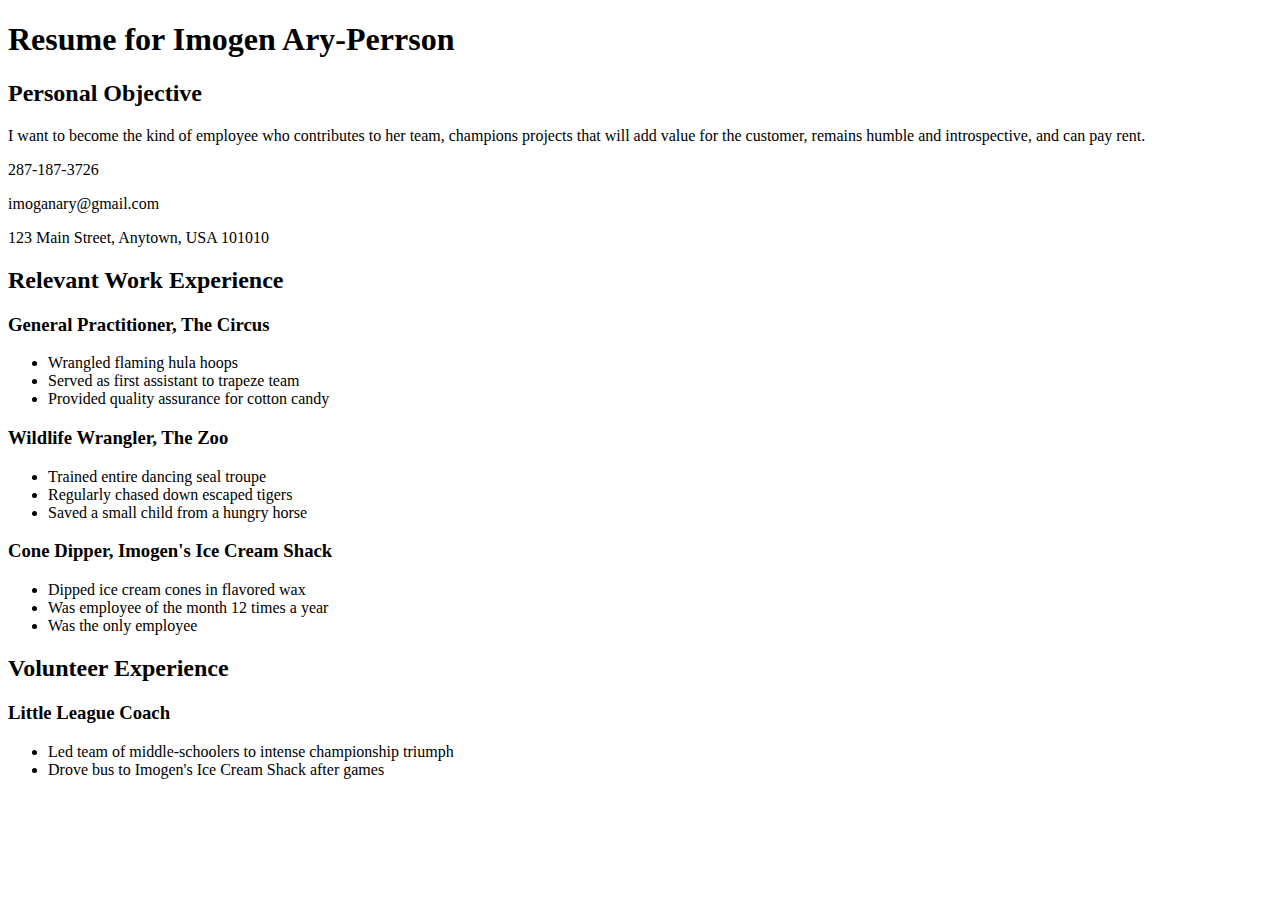
==== css/css-demo/index.html @ 56e997ec "add style to resume" ====
<!DOCTYPE html>
<html>
<head>
  <title>Resume</title>
  <!-- We're using Google Fonts, which you can also do on your sites, but you don't need to know how for any assessments in this unit. -->
  <link href='https://fonts.googleapis.com/css?family=Dancing+Script' rel='stylesheet' type='text/css'>
  <link rel="stylesheet" href="styles/elegant-styles.css" type="text/css">
  <link rel="stylesheet" href="styles/fixed-contact.css" type="text/css">
</head>
<body>
  <h1 id="resume-title">Resume for Imogen Ary-Perrson</h1>
  <section id="personal-objective">
    <h2>Personal Objective</h2>
    <p>I want to become the kind of employee who contributes to her team, champions projects that will add value for the customer, remains humble and introspective, and can pay rent.</p>
  </section>
  <section id="contact-info">
    <p>287-187-3726</p>
    <p>imoganary@gmail.com</p>
    <p>123 Main Street, Anytown, USA 101010</p>
  </section>

  <section id="work-experience">
    <h2 class="experience-category">Relevant Work Experience</h2>
    <section class="job">
      <h3>General Practitioner, The Circus</h3>
      <ul>
        <li>Wrangled flaming hula hoops</li>
        <li>Served as first assistant to trapeze team</li>
        <li class="featured">Provided quality assurance for cotton candy</li>
      </ul>
    </section>
    <section class="job">
      <h3>Wildlife Wrangler, The Zoo</h3>
      <ul>
        <li>Trained entire dancing seal troupe</li>
        <li>Regularly chased down escaped tigers</li>
        <li class="featured">Saved a small child from a hungry horse</li>
      </ul>
    </section>
    <section class="job">
      <h3>Cone Dipper, Imogen's Ice Cream Shack</h3>
      <ul>
        <li>Dipped ice cream cones in flavored wax</li>
        <li class="featured">Was employee of the month 12 times a year</li>
        <li>Was the only employee</li>
      </ul>
    </section>
  </section>

  <section id="volunteer-experience">
    <h2 class="experience-category">Volunteer Experience</h1>
    <section class="volunteer-gig">
      <h3>Little League Coach</h3>
      <ul>
        <li>Led team of middle-schoolers to intense championship triumph</li>
        <li>Drove bus to Imogen's Ice Cream Shack after games</li>
      </ul>
    </section>
  </section>
</body>
</html>
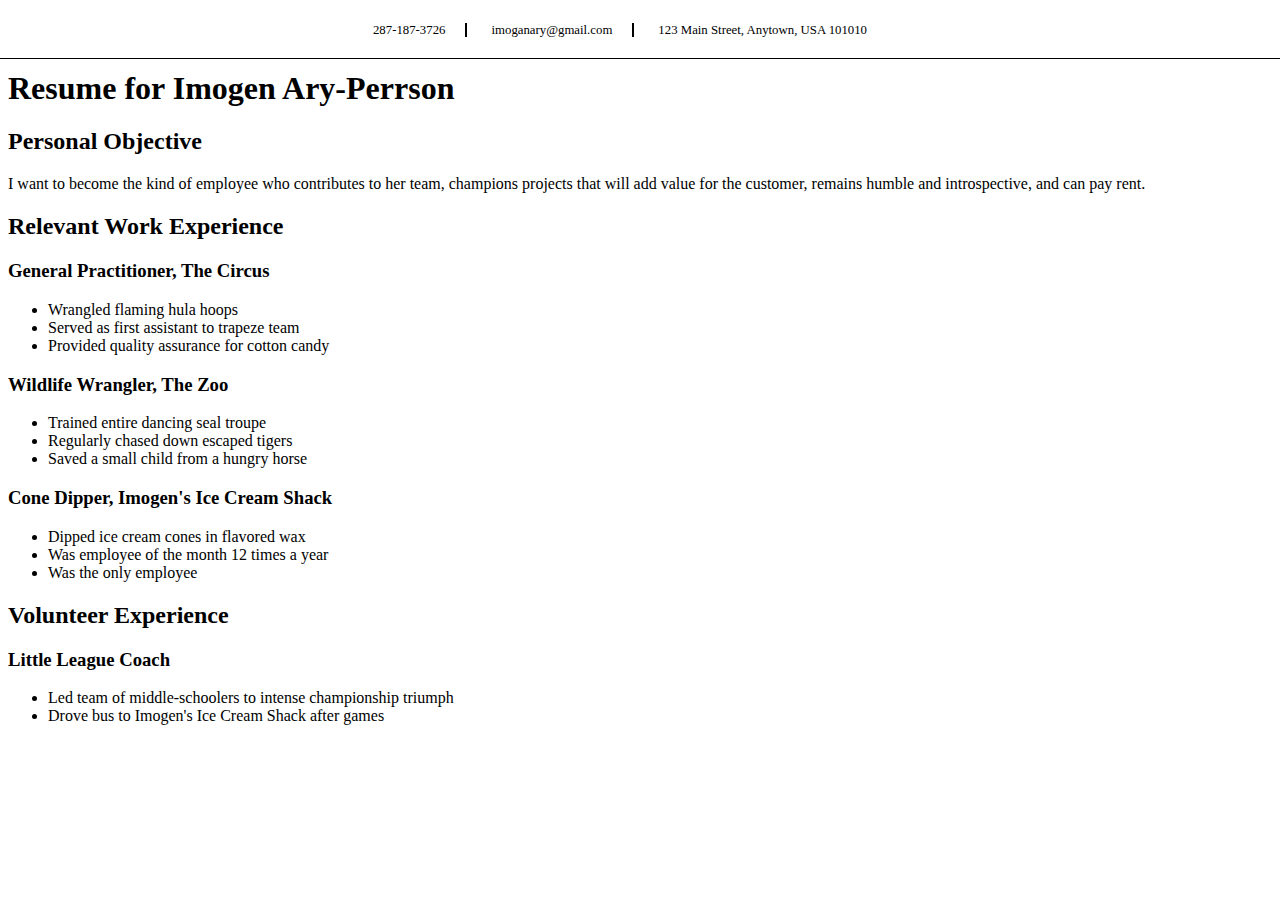
==== commit 24fdb2be: "change contact info font size" ====
--- a/css/css-demo/index.html
+++ b/css/css-demo/index.html
@@ -6,6 +6,7 @@
   <link href='https://fonts.googleapis.com/css?family=Dancing+Script' rel='stylesheet' type='text/css'>
   <link rel="stylesheet" href="styles/elegant-styles.css" type="text/css">
   <link rel="stylesheet" href="styles/fixed-contact.css" type="text/css">
+  <link rel="stylesheet" href="styles/practice.css" type="text/css">
 </head>
 <body>
   <h1 id="resume-title">Resume for Imogen Ary-Perrson</h1>
--- a/css/css-demo/styles/fixed-contact.css
+++ b/css/css-demo/styles/fixed-contact.css
@@ -0,0 +1,30 @@
+section#contact-info {
+  position: fixed;
+  top: 0px;
+  right: 0px;
+  text-align: center;
+  width: 100%;
+  background-color: white;
+  border-bottom: 1px solid black;
+  padding: 20px;
+}
+
+h1#resume-title {
+  margin-top: 70px;
+}
+
+section#contact-info p {
+  display: inline;
+  padding-right: 20px;
+  padding-left: 20px;
+  border-right: 2px solid black;
+  font-size: .8em;
+}
+
+/* We use the last-of-type selector
+to avoid the appearance of an extra
+border. */
+
+section#contact-info p:last-of-type {
+  border-right: none;
+}--- a/css/css-demo/styles/practice.css
+++ b/css/css-demo/styles/practice.css
@@ -0,0 +1,3 @@
+section#contact-size p {
+  font-size: .8em;
+}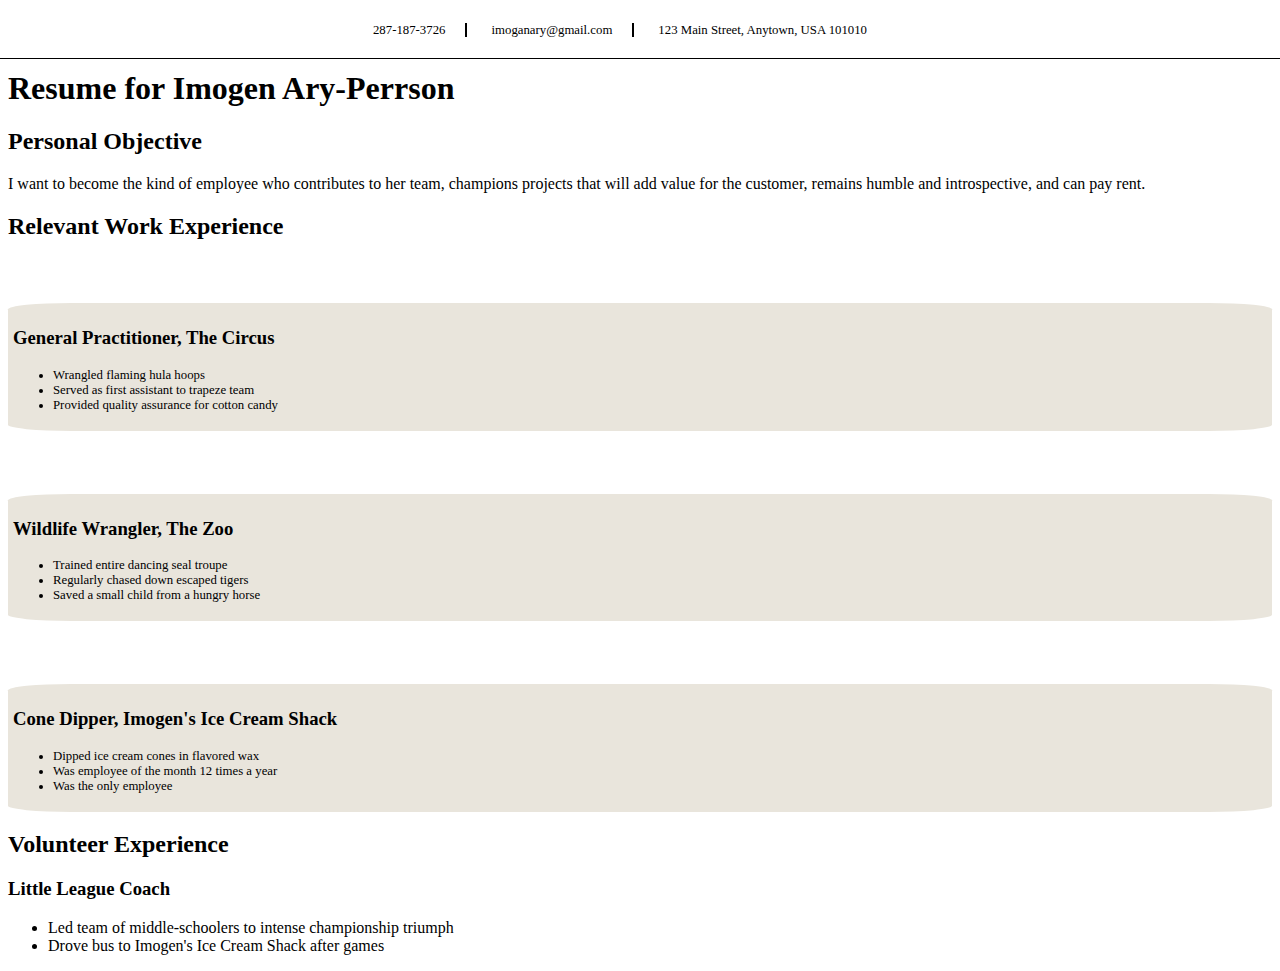
==== commit cbb04622: "modify font size in ul" ====
--- a/css/css-demo/index.html
+++ b/css/css-demo/index.html
@@ -24,7 +24,7 @@
     <h2 class="experience-category">Relevant Work Experience</h2>
     <section class="job">
       <h3>General Practitioner, The Circus</h3>
-      <ul>
+      <ul class="font-size">
         <li>Wrangled flaming hula hoops</li>
         <li>Served as first assistant to trapeze team</li>
         <li class="featured">Provided quality assurance for cotton candy</li>
@@ -32,7 +32,7 @@
     </section>
     <section class="job">
       <h3>Wildlife Wrangler, The Zoo</h3>
-      <ul>
+      <ul class="font-size">
         <li>Trained entire dancing seal troupe</li>
         <li>Regularly chased down escaped tigers</li>
         <li class="featured">Saved a small child from a hungry horse</li>
@@ -40,7 +40,7 @@
     </section>
     <section class="job">
       <h3>Cone Dipper, Imogen's Ice Cream Shack</h3>
-      <ul>
+      <ul class="font-size">
         <li>Dipped ice cream cones in flavored wax</li>
         <li class="featured">Was employee of the month 12 times a year</li>
         <li>Was the only employee</li>
--- a/css/css-demo/styles/fixed-contact.css
+++ b/css/css-demo/styles/fixed-contact.css
@@ -18,7 +18,6 @@
   padding-right: 20px;
   padding-left: 20px;
   border-right: 2px solid black;
-  font-size: .8em;
 }
 
 /* We use the last-of-type selector
--- a/css/css-demo/styles/practice.css
+++ b/css/css-demo/styles/practice.css
@@ -1,3 +1,18 @@
-section#contact-size p {
+section#contact-info p {
+  display: inline;
+  padding-right: 20px;
+  padding-left: 20px;
+  border-right: 2px solid black;
+  font-size: .8em;
+}
+
+section.job {
+  background-color: #e9e5dc;
+  border-radius: 5%;
+  margin-top: 5%;
+  padding: 5px;
+}
+
+ul.font-size {
   font-size: .8em;
 }